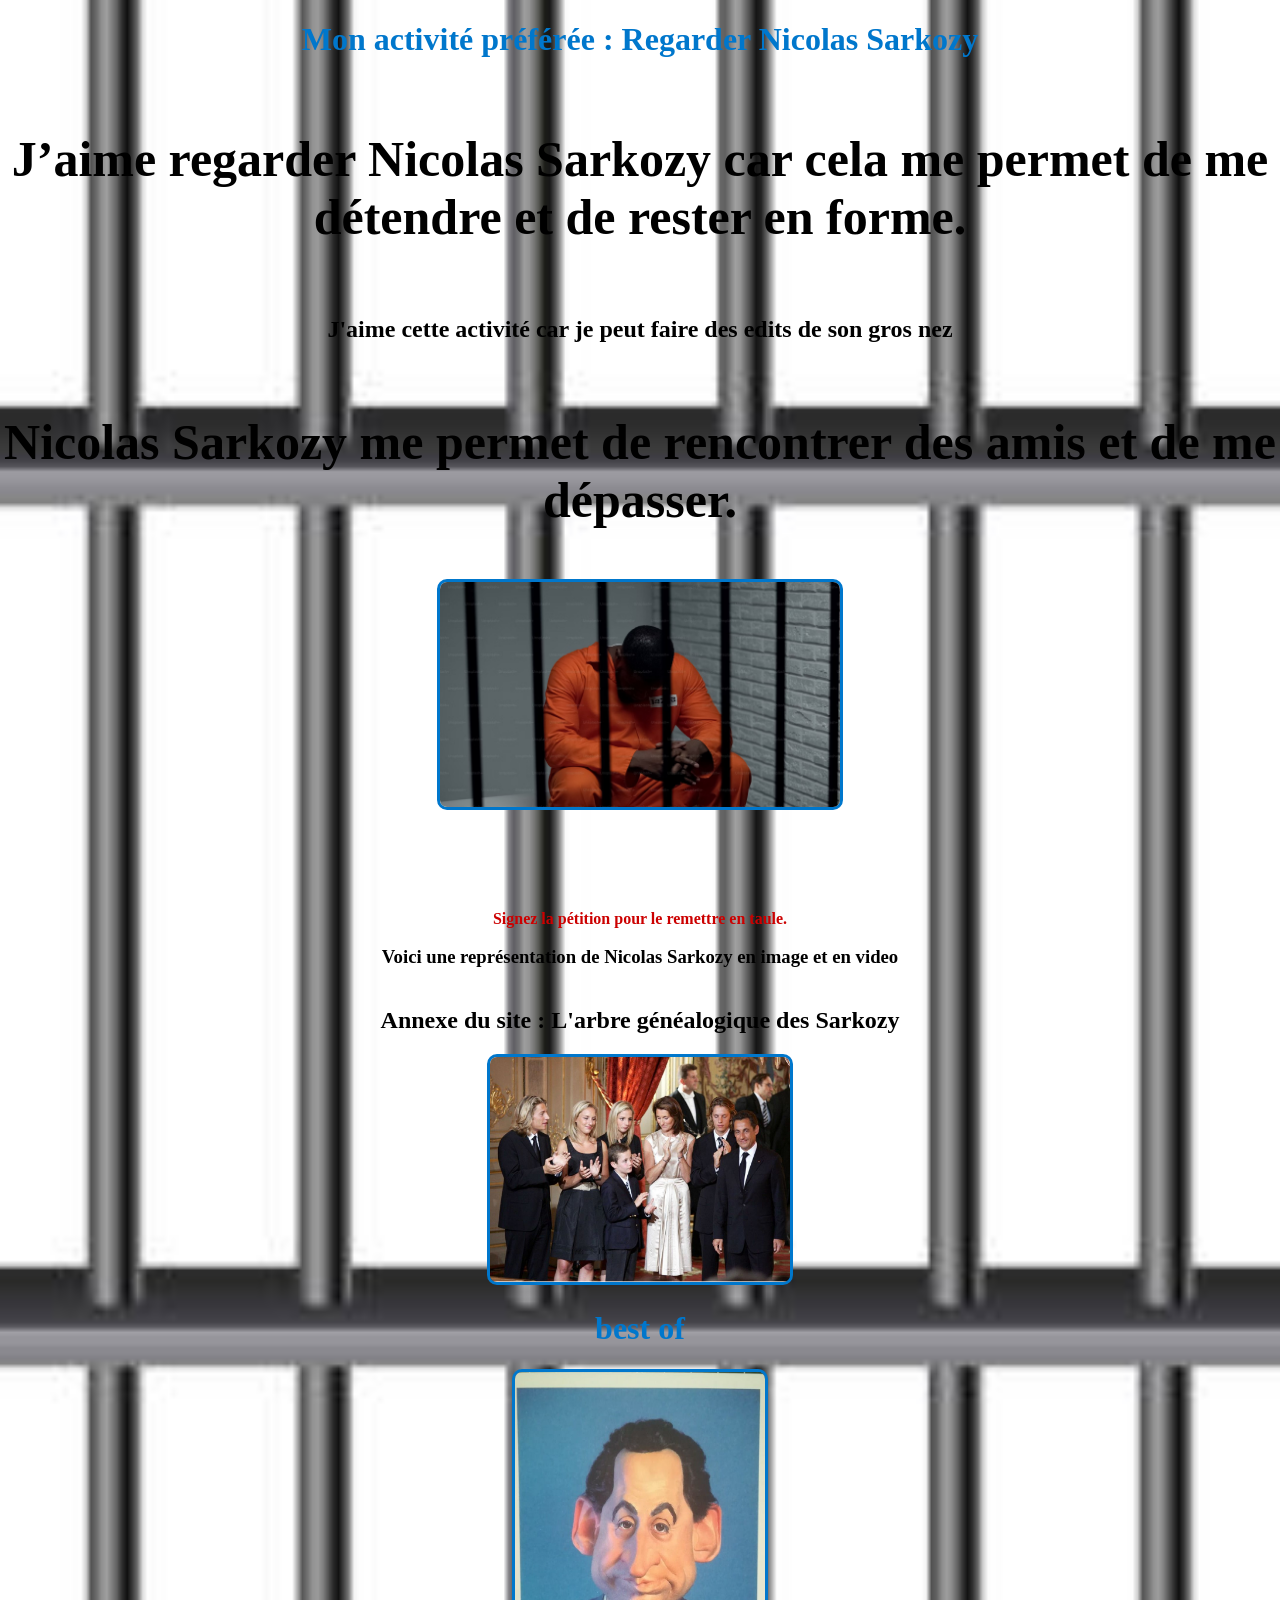
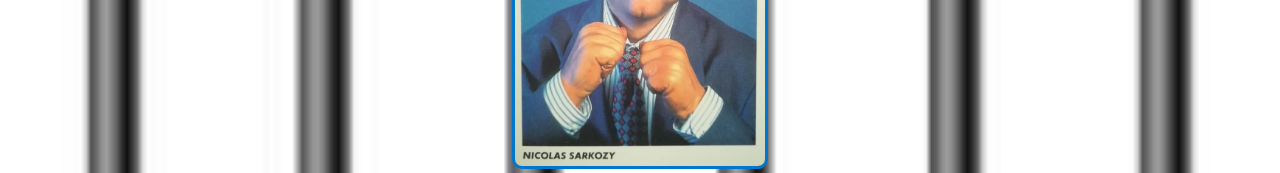
==== index.html @ 792f2369 "Rename indexd.html to index.html" ====
<!DOCTYPE html>
<html lang="fr">
<head>
<link rel="stylesheet" href="style.css">
    <meta charset="UTF-8">
    <title>Mon hobby préféré</title>
</head>
<body>
    <h1>Mon activité préférée : Regarder Nicolas Sarkozy
</h1>
    <p>J’aime regarder Nicolas Sarkozy car cela me permet de me détendre et de rester en forme.</p>
    <h2>J'aime cette activité car je peut faire des edits de son gros nez</h2>
    <p>Nicolas Sarkozy me permet de rencontrer des amis et de me dépasser.</p>
<img src="image.jpg" alt="Mon activité" width="400px">
<p></p>
<a href="https://www.change.org/p/dire-non-%C3%A0-la-lib%C3%A9ration-de-nicolas-sarkozy?source_location=search&_gl=1*10ruamu*_up*MQ..*_gs*MQ..&gclid=CjwKCAiAt8bIBhBpEiwAzH1w6Zez4Uq_Bc5tRiqwASm2z0dtkcVmMnufM5UrgpPfA1g2PNRXpcrlshoCS3cQAvD_BwE&gbraid=0AAAAADsXAxE_bmWKmV_U6FNid0MJOQ1b1" target="_blank">Signez la pétition pour le remettre en taule.</a>
<h3>Voici une représentation de Nicolas Sarkozy en image et en video</h3> 
<h2>Annexe du site : L'arbre généalogique des Sarkozy  </h2> 



<a href="about.html"><img src="photo2.jpg "width="300px" alt="famille Sarkozy"></a>
 <h1>best of</h1>
<a href="vidéo.html"><img src="WhatsApp Image 2025-11-09 at 17.31.01_22955f69.jpg "width="250px" alt="famille Sarkozy"></a>
</body>
</html>
---- style.css ----
body {
  background-image: url('WhatsApp Image 2025-11-07 at 21.30.37_d183d406.jpg');
  background-size: cover;
  background-repeat: no-repeat;
  background-position: center;
  

  display: flex;
  flex-direction: column;
  justify-content: center;
  align-items: center;

 
  min-height: 100vh;


  margin: 0;

  font-weight: bold;
}

h1 {
  color: #0077cc;
  text-align: center;
}


p {
  font-size: 50px;
  color: rgb(0, 0, 0);
  text-align: center;
}


h4 {
  font-size: 200px;
  text-align: center;
  color: rgb(0, 0, 0);
}


a {
  color: #cc0000;
  text-decoration: none;
}

a:hover {
  text-decoration: underline;
}


img {
  border: 3px solid #0077cc;
  border-radius: 10px;
}


.videos {
  display: flex;
  flex-wrap: wrap;
  justify-content: center;
  gap: 20px;
}


video {
  border: 3px solid #0077cc;
  border-radius: 10px;
}
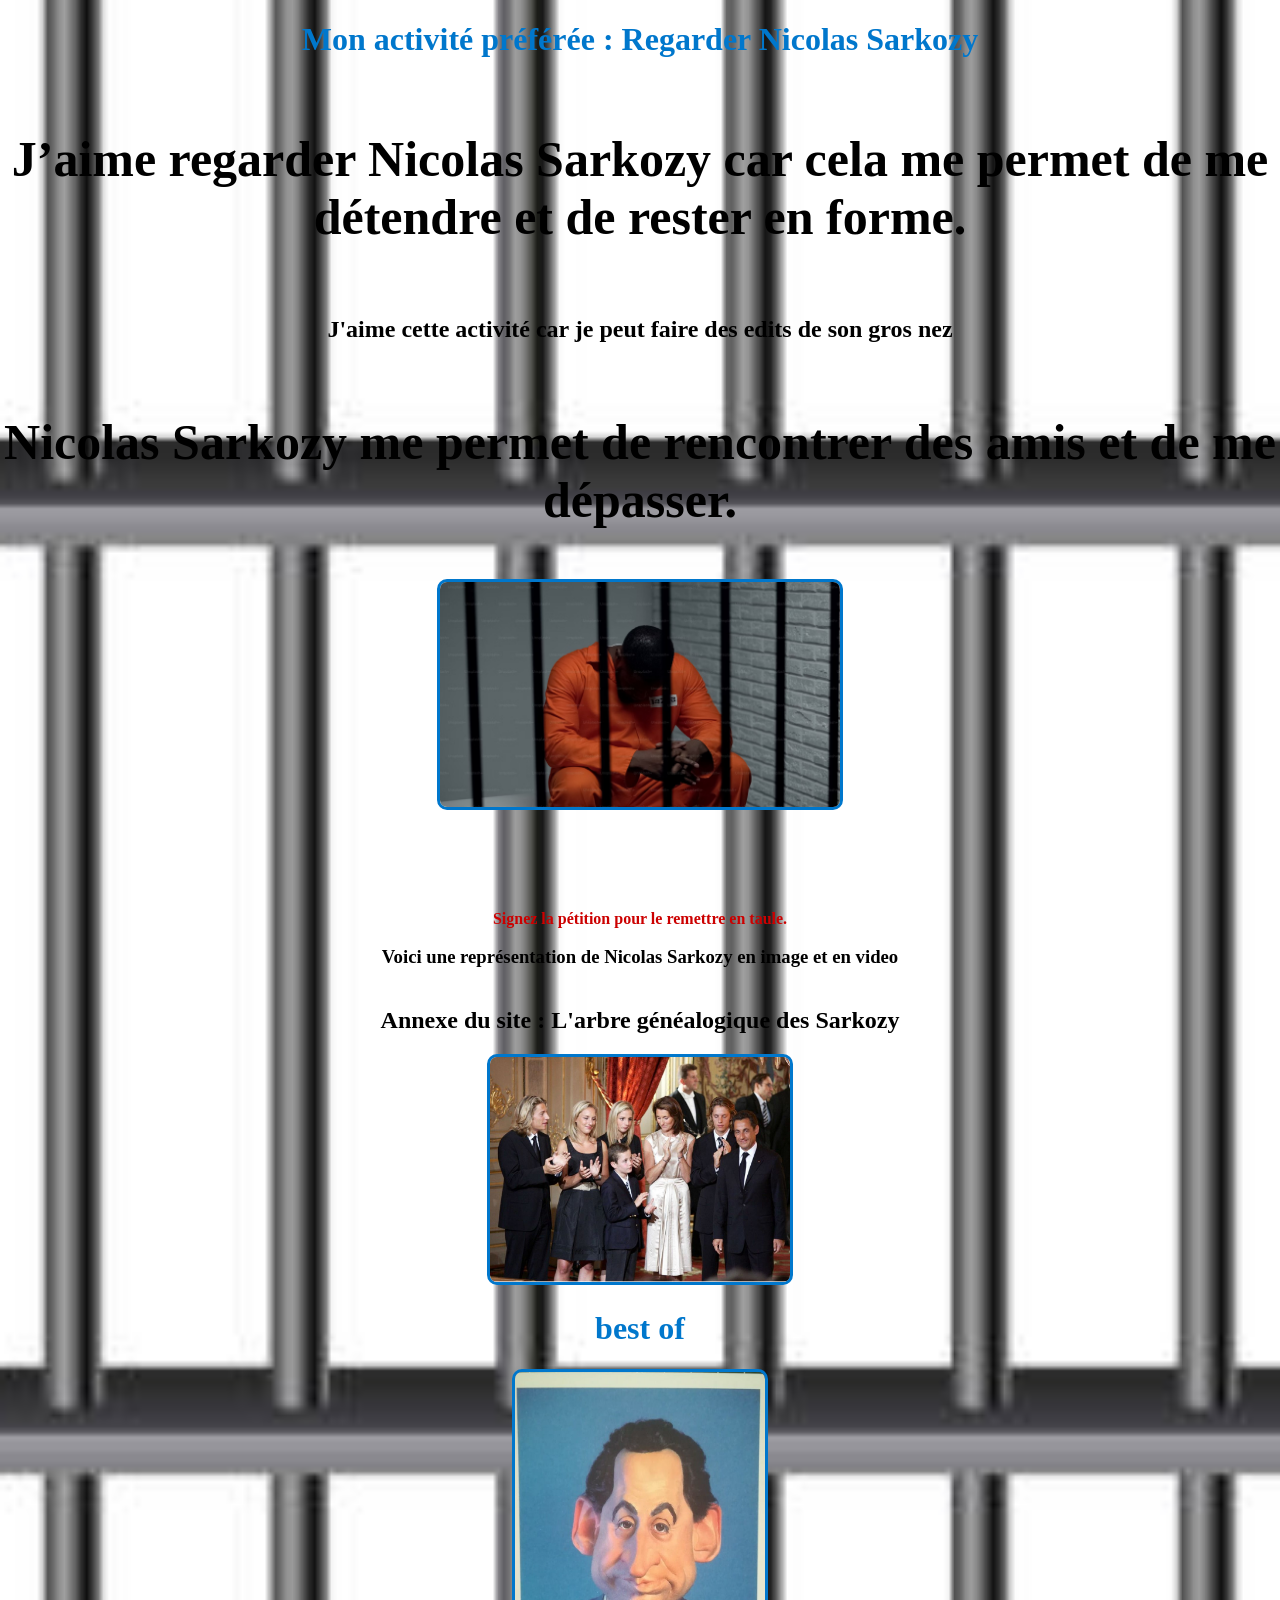
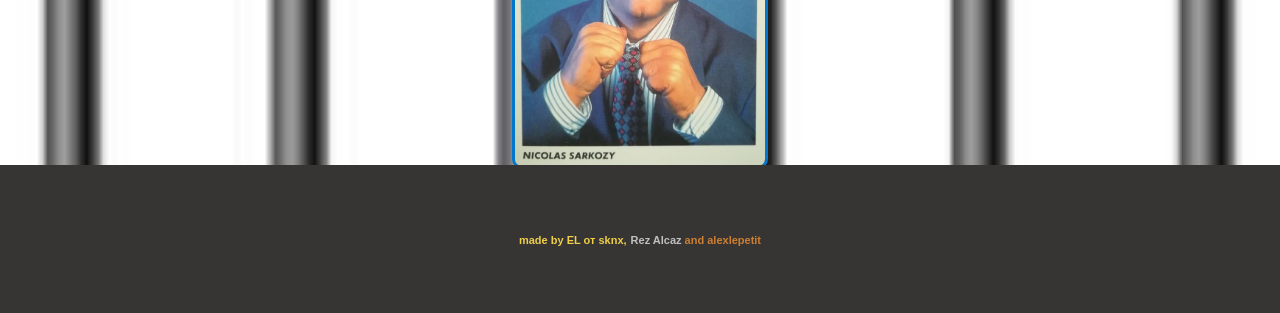
==== commit 43fe3b5f: "Mise a jour du footer avec les credits" ====
--- a/index.html
+++ b/index.html
@@ -22,5 +22,18 @@
 <a href="about.html"><img src="photo2.jpg "width="300px" alt="famille Sarkozy"></a>
  <h1>best of</h1>
 <a href="vidéo.html"><img src="WhatsApp Image 2025-11-09 at 17.31.01_22955f69.jpg "width="250px" alt="famille Sarkozy"></a>
+<!-- crédit -->
+<div class="credits-principaux">
+    <h5>R</h5>
+    <h6>a</h6>
+</div>
+
+<!-- Ta barre qui attend sagement tout en bas -->
+<footer class="barre-credit-bas">
+    <span class="texte-credit">made by EL от sknx,</span>
+    <span class="sd"> Rez Alcaz </span> 
+    <span class="rd"> and alexlepetit</span>
+
+</footer>
 </body>
 </html>
--- a/style.css
+++ b/style.css
@@ -67,3 +67,40 @@
   border: 3px solid #0077cc;
   border-radius: 10px;
 }
+
+/* On s'assure que toute la page s'organise bien */
+body {
+    position: relative;
+    min-height: 100vh; /* Permet à la page de faire au moins la taille de l'écran */
+    margin: 0;
+    padding-bottom: 40px; /* Laisse de la place en bas pour ne pas chevaucher la barre */
+}
+
+/* Ta barre de crédit */
+.barre-credit-bas {
+    background-color: #363534; /* Ta couleur */
+    width: 100%;
+    padding: 65px 0;
+    text-align: center;
+    
+    /* --- LE CHANGEMENT COMPLET EST ICI --- */
+    position: absolute;       /* Elle se positionne par rapport au fond du site */
+    bottom: 0;                /* Collée au pixel 0 du bas de la page */
+    left: 0;
+}
+
+.texte-credit {
+    color: #EFCE4A;
+    font-size: 11px;
+    font-family: sans-serif;
+}
+.sd {
+    color: #C0C0C0;
+    font-size: 11px;
+    font-family: sans-serif;
+}
+.rd {
+    color: #CD7F32;
+    font-size: 11px;
+    font-family: sans-serif;
+}
